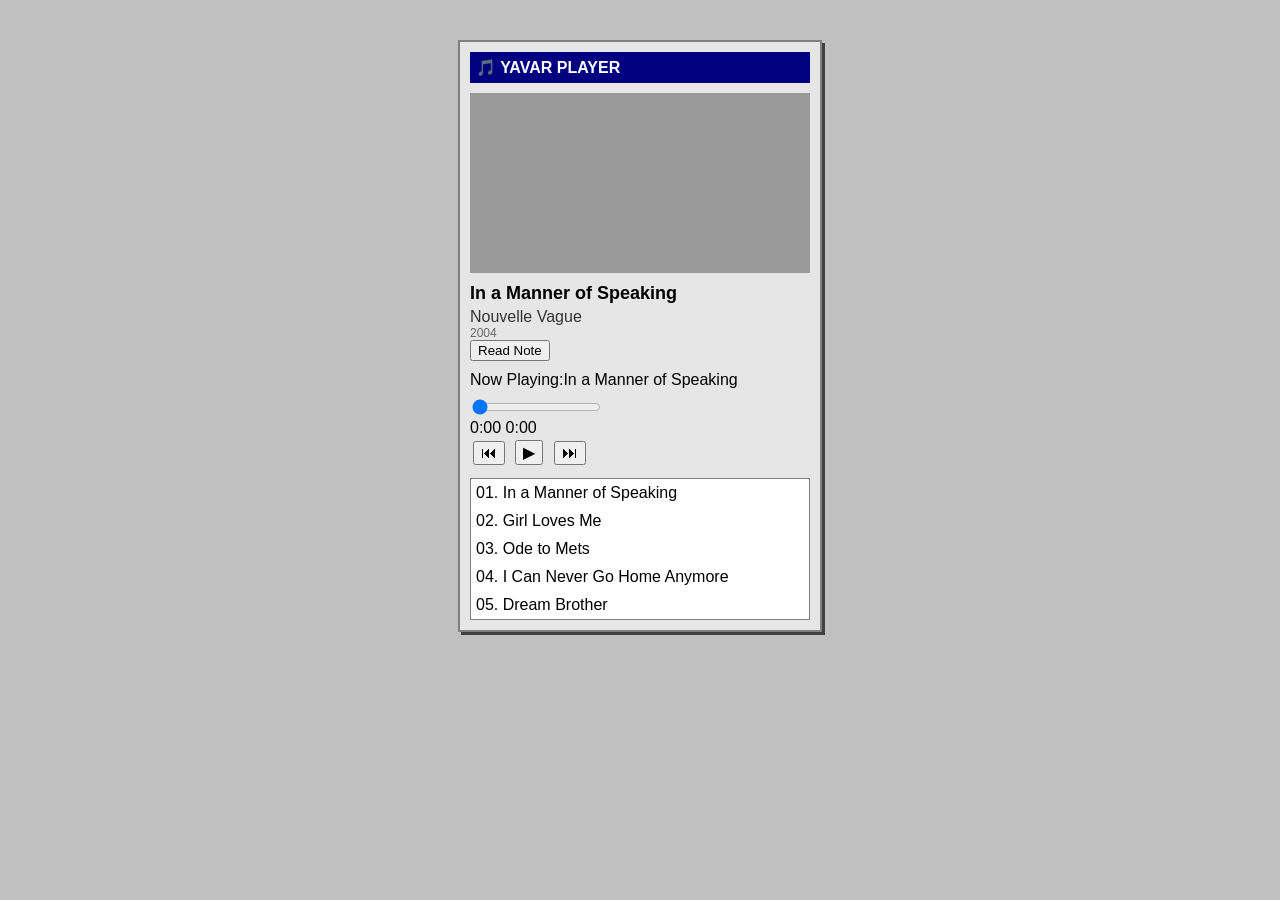
==== Yavar_Player/index.html @ 3d325789 "first commit" ====
<!DOCTYPE html>
<html lang="en">
<head>
  <meta charset="UTF-8" />
  <title>Yavar Player</title>
  <link rel="stylesheet" href="style.css" />
</head>

<body>

<div class="player">

  <div class="header">🎵 YAVAR PLAYER</div>

  <div class="art">
    <img src="img/cover.jpg" alt="" />
  </div>
<div class="track-info">

  <div id="trackTitle" class="track-title">
    -
  </div>

  <div id="trackArtist" class="track-artist">
    -
  </div>

  <div id="trackYear" class="track-year">
    -
  </div>
<button id="showNote">
  Read Note
</button>

<div id="trackNote" class="track-note hidden">

<div id="trackLyrics" class="hidden lyrics-panel"> lyrivcs
</div> 
</div>




</div>

  <div class="now">
    Now Playing:<span id="nowPlayingTitle"> -</span> 
  </div>

  <div class="progress">
    <input type="range" id="seek" value="0" />
    <div class="time">
      <span id="currentTime">0:00</span>
      <span id="duration">0:00</span>
    </div>
  </div>

  <div class="controls">
    <button id="prev">⏮</button>
    <button id="play">▶</button>
    <button id="next">⏭</button>
  </div>

  <div class="playlist" id="playlist"></div>

</div>

<script src="app.js"></script>
</body>
</html>
---- Yavar_Player/style.css ----
body {
  background: #c0c0c0;
  font-family: Tahoma, sans-serif;
}

.player {
  width: 340px;
  margin: 40px auto;
  background: #e6e6e6;
  border: 2px solid #808080;
  box-shadow: 3px 3px 0 #404040;
  padding: 10px;
}

.header {
  background: #000080;
  color: white;
  padding: 6px;
  font-weight: bold;
}

.art {
  margin: 10px 0;
  height: 180px;
  background: #999;
  display: flex;
  align-items: center;
  justify-content: center;
}

.art img {
  max-width: 100%;
  max-height: 100%;
}

.now {
  margin: 8px 0;
}

.controls button {
  margin: 3px;
  font-size: 16px;
}

.playlist {
  margin-top: 10px;
  height: 140px;
  overflow-y: auto;
  background: white;
  border: 1px solid gray;
}

.playlist div {
  padding: 5px;
  cursor: pointer;
}

.playlist div:hover {
  background: #000080;
  color: white;
}

.track-info {
  margin: 10px 0;
}

.track-title {
  font-weight: bold;
  font-size: 18px;
}

.track-artist {
  margin-top: 4px;
  color: #333;
}

.track-year {
  font-size: 12px;
  color: #666;
}

.track-note {
  margin-top: 8px;
  font-style: italic;
  font-size: 13px;
  color: #444;
}

.hidden {
    display: none;
}
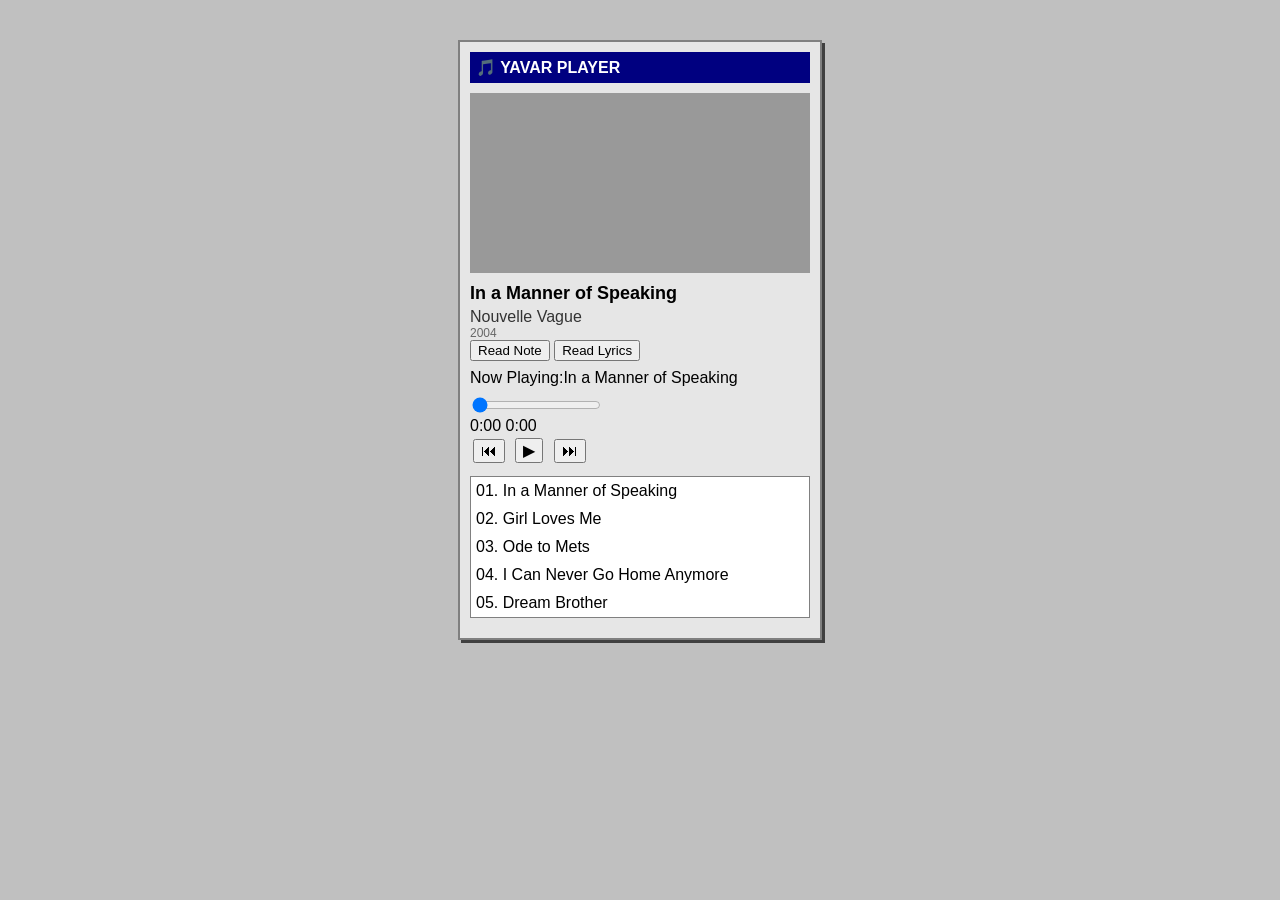
==== commit dc77c9d6: "commit 2" ====
--- a/Yavar_Player/index.html
+++ b/Yavar_Player/index.html
@@ -34,12 +34,13 @@
 
 <div id="trackNote" class="track-note hidden">
 
-<div id="trackLyrics" class="hidden lyrics-panel"> lyrivcs
-</div> 
 </div>
 
+<button id="showLyrics">
+  Read Lyrics
+</button>
 
-
+<div id="trackLyrics" class="hidden lyrics-panel">
 
 </div>
 
--- a/Yavar_Player/style.css
+++ b/Yavar_Player/style.css
@@ -90,3 +90,11 @@
     display: none;
 }
 
+.lyrics-panel {
+    white-space: pre-wrap;
+    
+  margin-top: 8px;
+  font-style: italic;
+  font-size: 13px;
+  color: #444;
+}
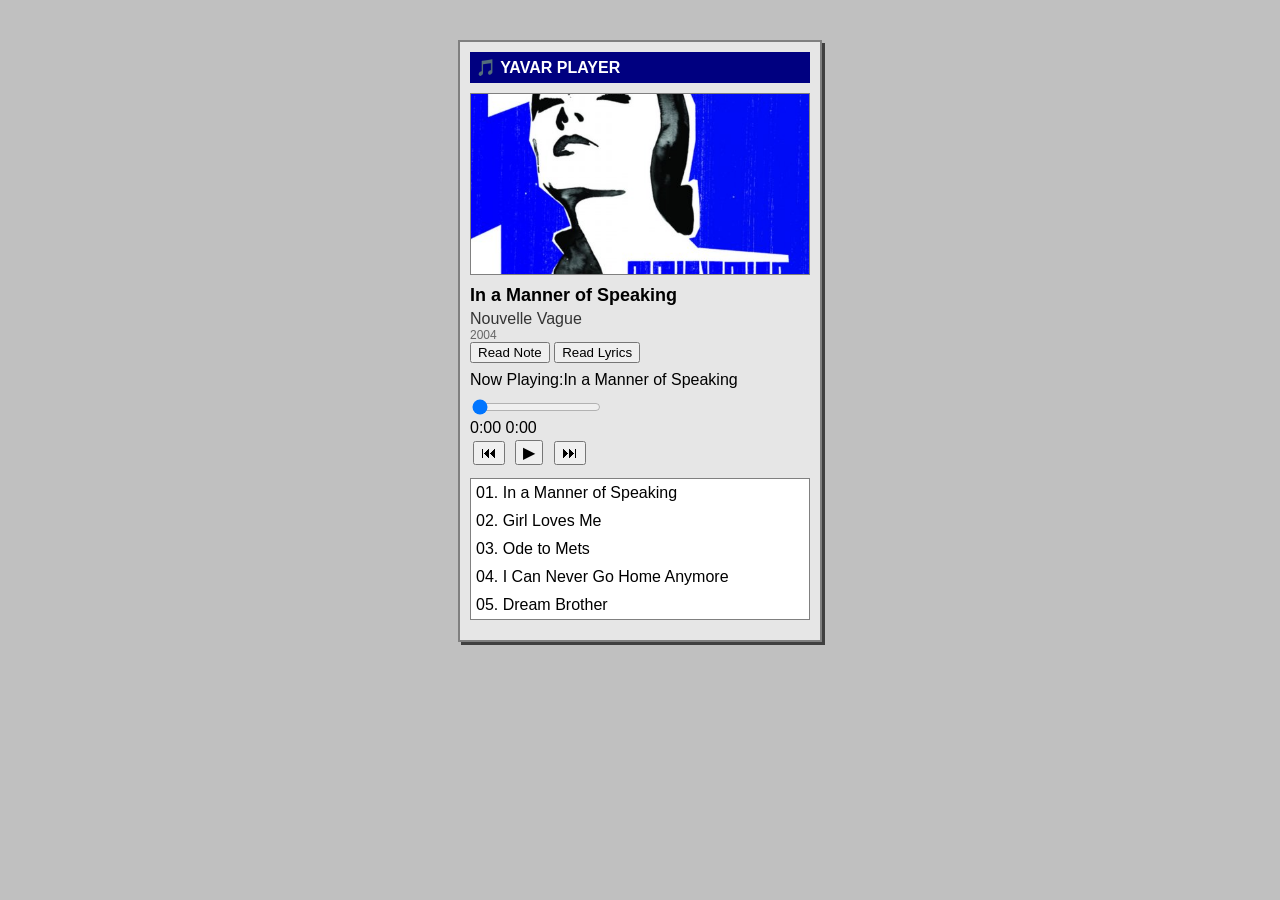
==== commit 245bb37b: "added img" ====
--- a/Yavar_Player/index.html
+++ b/Yavar_Player/index.html
@@ -2,8 +2,10 @@
 <html lang="en">
 <head>
   <meta charset="UTF-8" />
+   <meta name="viewport" content="width=device-width, initial-scale=1.0">
   <title>Yavar Player</title>
   <link rel="stylesheet" href="style.css" />
+ 
 </head>
 
 <body>
@@ -13,7 +15,7 @@
   <div class="header">🎵 YAVAR PLAYER</div>
 
   <div class="art">
-    <img src="img/cover.jpg" alt="" />
+    <img id="trackImage" src="img/01.jpg" alt="" />
   </div>
 <div class="track-info">
 
@@ -66,6 +68,9 @@
 
 </div>
 
+<script src="tracks.js"></script>
 <script src="app.js"></script>
 </body>
-</html>+</html>
+
+
--- a/Yavar_Player/style.css
+++ b/Yavar_Player/style.css
@@ -19,6 +19,7 @@
   font-weight: bold;
 }
 
+
 .art {
   margin: 10px 0;
   height: 180px;
@@ -26,11 +27,14 @@
   display: flex;
   align-items: center;
   justify-content: center;
+  border: 1px solid gray;
 }
 
 .art img {
-  max-width: 100%;
-  max-height: 100%;
+  width: 100%;
+  height: 100%;
+  object-fit: cover;
+  border-radius: 0;
 }
 
 .now {
@@ -44,11 +48,14 @@
 
 .playlist {
   margin-top: 10px;
+  max-height: 200px;
   height: 140px;
   overflow-y: auto;
   background: white;
   border: 1px solid gray;
 }
+
+
 
 .playlist div {
   padding: 5px;
@@ -97,4 +104,38 @@
   font-style: italic;
   font-size: 13px;
   color: #444;
+}
+
+@media (max-width: 768px) {
+
+    .player {
+        width: 95%;
+        margin: 10px auto;
+    }
+
+    .art img {
+        width: 100%;
+        height: auto;
+    }
+
+    .controls button {
+        font-size: 24px;
+        padding: 12px;
+    }
+
+    .playlist {
+        max-height: 250px;
+        overflow-y: auto;
+    }
+
+    .track-title {
+        font-size: 22px;
+    }
+
+    .track-artist,
+    .track-year,
+    .track-note,
+    .lyrics-panel {
+        font-size: 16px;
+    }
 }
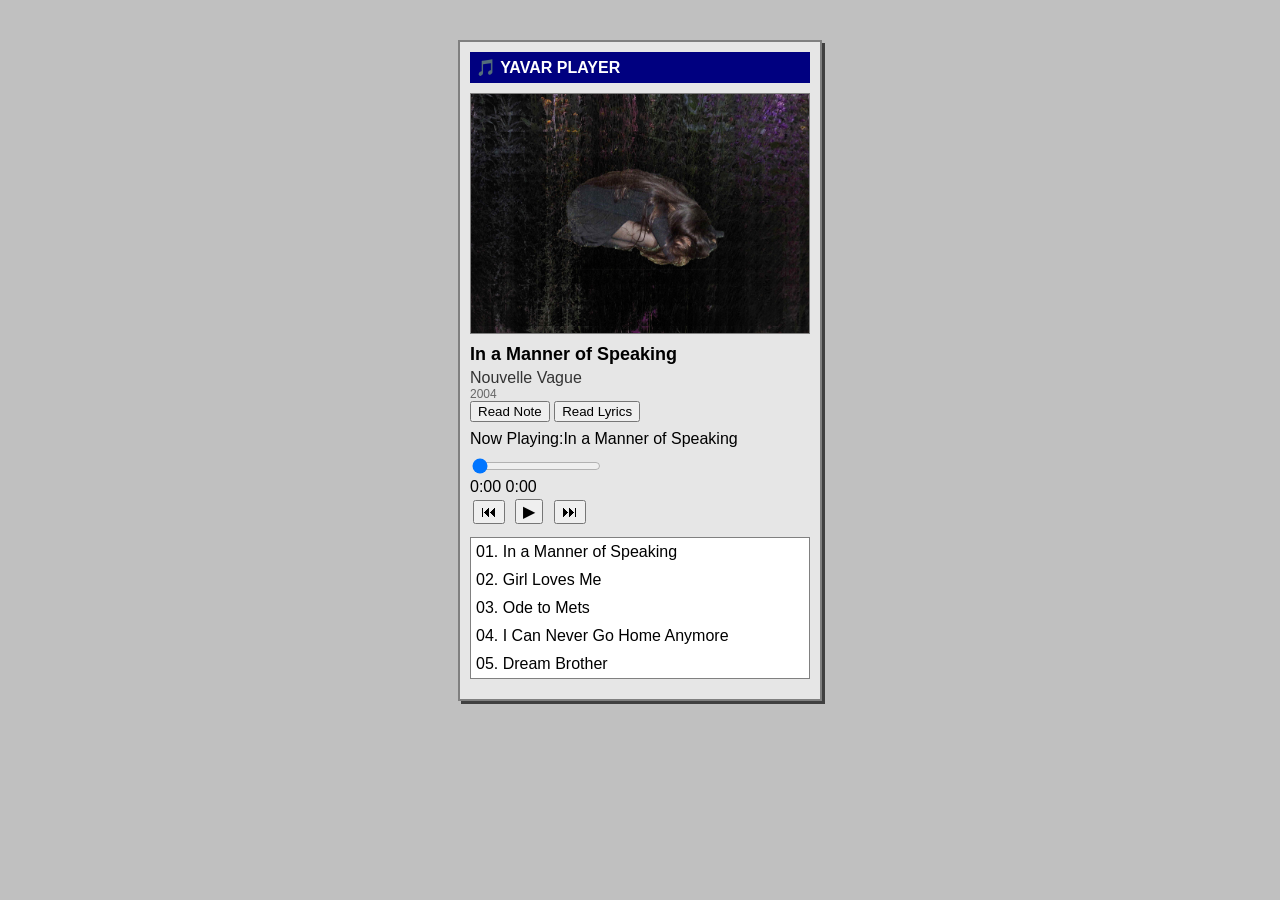
==== commit 1e17dc3d: "updating image files" ====
--- a/Yavar_Player/index.html
+++ b/Yavar_Player/index.html
@@ -15,7 +15,7 @@
   <div class="header">🎵 YAVAR PLAYER</div>
 
   <div class="art">
-    <img id="trackImage" src="img/01.jpg" alt="" />
+    <img id="trackImage" src="img/default.jpg" alt="" />
   </div>
 <div class="track-info">
 
--- a/Yavar_Player/style.css
+++ b/Yavar_Player/style.css
@@ -22,7 +22,8 @@
 
 .art {
   margin: 10px 0;
-  height: 180px;
+  height: 100%;
+
   background: #999;
   display: flex;
   align-items: center;
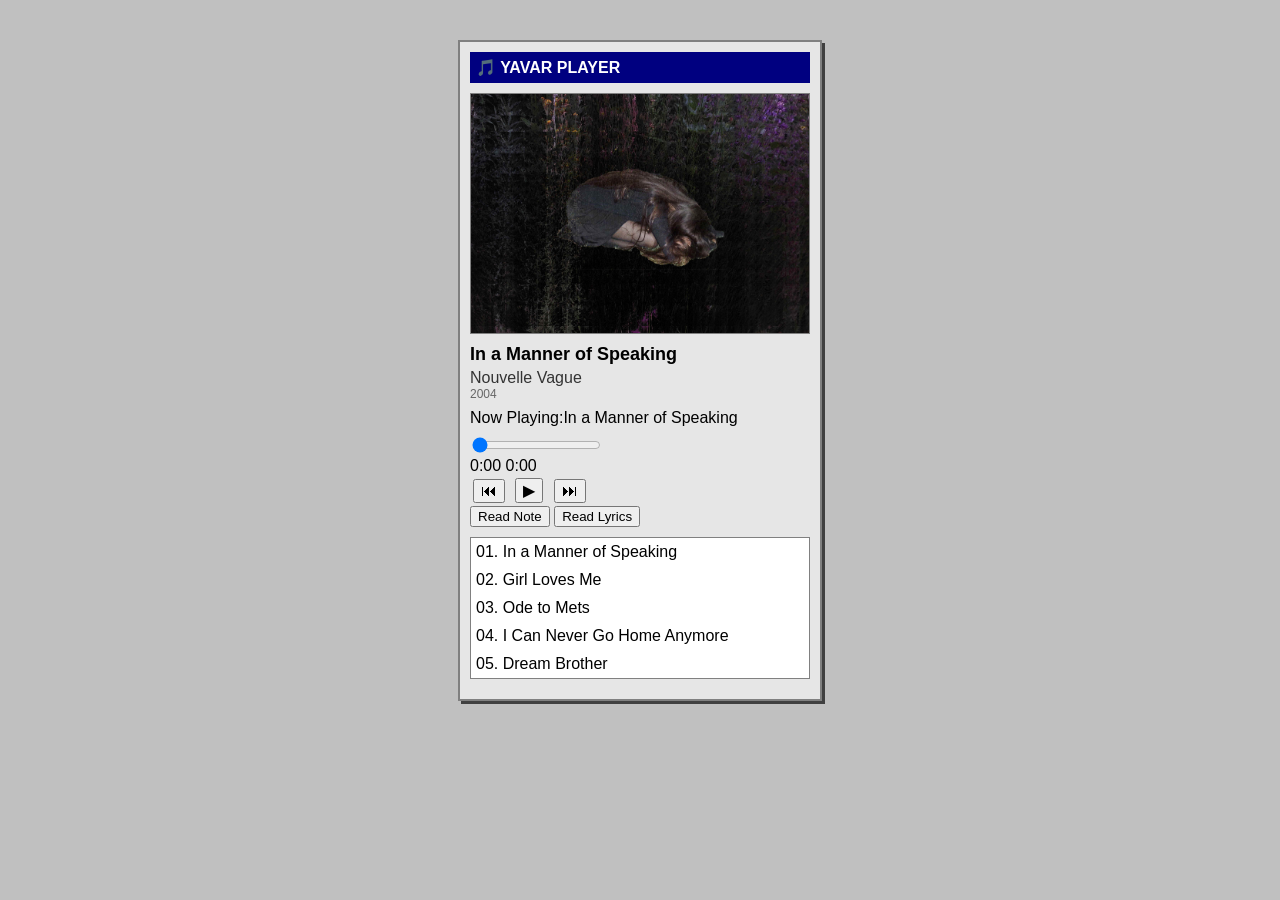
==== commit 935320ee: "fixed songs details" ====
--- a/Yavar_Player/index.html
+++ b/Yavar_Player/index.html
@@ -30,21 +30,7 @@
   <div id="trackYear" class="track-year">
     -
   </div>
-<button id="showNote">
-  Read Note
-</button>
 
-<div id="trackNote" class="track-note hidden">
-
-</div>
-
-<button id="showLyrics">
-  Read Lyrics
-</button>
-
-<div id="trackLyrics" class="hidden lyrics-panel">
-
-</div>
 
   <div class="now">
     Now Playing:<span id="nowPlayingTitle"> -</span> 
@@ -63,7 +49,21 @@
     <button id="play">▶</button>
     <button id="next">⏭</button>
   </div>
+<button id="showNote">
+  Read Note
+</button>
 
+<div id="trackNote" class="track-note hidden">
+
+</div>
+
+<button id="showLyrics">
+  Read Lyrics
+</button>
+
+<div id="trackLyrics" class="hidden lyrics-panel">
+
+</div>
   <div class="playlist" id="playlist"></div>
 
 </div>
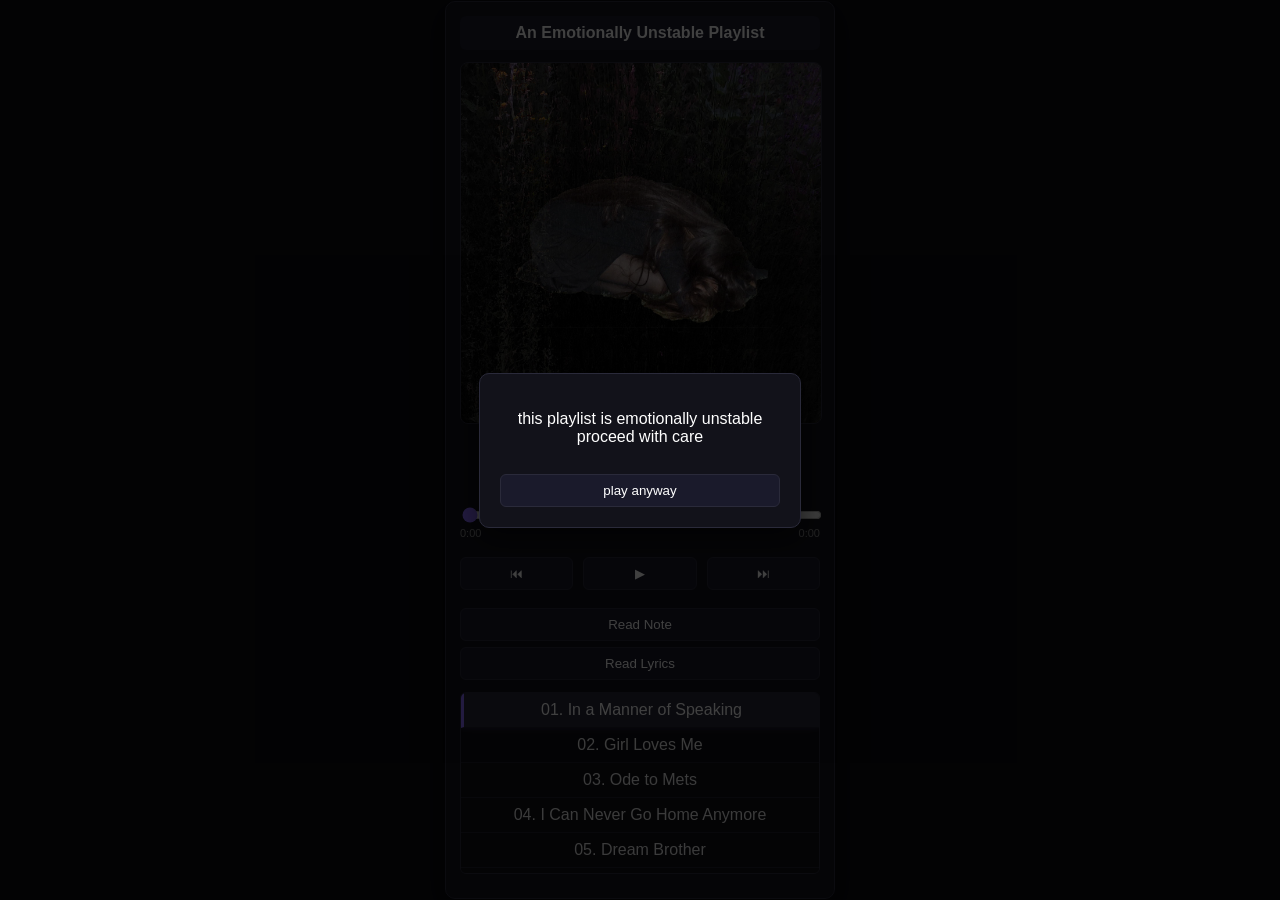
==== commit 017ed6cf: "cleanup" ====
--- a/Yavar_Player/index.html
+++ b/Yavar_Player/index.html
@@ -12,7 +12,7 @@
 
 <div class="player">
 
-  <div class="header">🎵 YAVAR PLAYER</div>
+  <div class="header">An Emotionally Unstable Playlist</div>
 
   <div class="art">
     <img id="trackImage" src="img/default.jpg" alt="" />
@@ -30,12 +30,6 @@
   <div id="trackYear" class="track-year">
     -
   </div>
-
-
-  <div class="now">
-    Now Playing:<span id="nowPlayingTitle"> -</span> 
-  </div>
-
   <div class="progress">
     <input type="range" id="seek" value="0" />
     <div class="time">
@@ -68,6 +62,13 @@
 
 </div>
 
+<div id="warningModal" class="modal">
+  <div class="modal-content">
+    <p>this playlist is emotionally unstable
+      proceed with care</p>
+    <button id="closeModal">play anyway</button>
+  </div>
+</div>
 <script src="tracks.js"></script>
 <script src="app.js"></script>
 </body>
--- a/Yavar_Player/style.css
+++ b/Yavar_Player/style.css
@@ -1,142 +1,267 @@
+:root {
+  --accent: #8a6bff;
+  --accent-shadow: rgba(255, 255, 255, 0.04);
+}
+@media (max-width: 768px) {
+
+  .player {
+    width: 95%;
+  }
+
+  .controls button {
+    font-size: 28px;
+    padding: 14px 16px;
+  }
+
+  .track-title {
+    font-size: 22px;
+  }
+
+  .track-artist,
+  .track-year,
+  .track-note,
+  .lyrics-panel {
+    font-size: 16px;
+  }
+}
+
+@keyframes pulse {
+  0% {
+    transform: scale(1);
+    box-shadow: 0 0 0 rgba(108, 92, 231, 0.0);
+  }
+  50% {
+    transform: scale(1.08);
+    box-shadow: 0 0 18px rgba(108, 92, 231, 0.5);
+  }
+  100% {
+    transform: scale(1);
+    box-shadow: 0 0 0 rgba(108, 92, 231, 0.0);
+  }
+}
+
+  
+.playing {
+  box-shadow: 0 0 18px var(--accent-soft);
+  animation: pulse 1.4s infinite;
+  background: #2a2a3a !important;
+  border-color: #6c5ce7 !important;
+}
+
 body {
-  background: #c0c0c0;
+  margin: 0;
+  background: #0b0b10;
   font-family: Tahoma, sans-serif;
+  color: #eaeaea;
+  display: flex;
+  justify-content: center;
+  align-items: center;
+  min-height: 100vh;
 }
 
 .player {
-  width: 340px;
-  margin: 40px auto;
-  background: #e6e6e6;
-  border: 2px solid #808080;
-  box-shadow: 3px 3px 0 #404040;
-  padding: 10px;
-}
-
+  width: 360px;
+  background: #12121a;
+  border: 1px solid #2a2a3a;
+  box-shadow: 0 10px 30px rgba(0,0,0,0.6);
+  padding: 14px;
+  border-radius: 10px;
+}
+
+/* HEADER */
 .header {
-  background: #000080;
-  color: white;
-  padding: 6px;
+  background: #1a1a2b;
+  color: #ffffff;
+  padding: 8px;
   font-weight: bold;
-}
-
+  text-align: center;
+  border-radius: 6px;
+}
 
 .art {
-  margin: 10px 0;
-  height: 100%;
-
-  background: #999;
-  display: flex;
-  align-items: center;
-  justify-content: center;
-  border: 1px solid gray;
+  margin: 12px 0;
+  width: 100%;
+  aspect-ratio: 1 / 1;
+  background: #1a1a1a;
+  display: flex;
+  align-items: center;
+  justify-content: center;
+  overflow: hidden;
+  border-radius: 8px;
+  border: 1px solid #2a2a3a;
 }
 
 .art img {
   width: 100%;
   height: 100%;
   object-fit: cover;
-  border-radius: 0;
-}
-
-.now {
-  margin: 8px 0;
-}
-
-.controls button {
-  margin: 3px;
-  font-size: 16px;
-}
-
-.playlist {
-  margin-top: 10px;
-  max-height: 200px;
-  height: 140px;
-  overflow-y: auto;
-  background: white;
-  border: 1px solid gray;
-}
-
-
-
-.playlist div {
-  padding: 5px;
-  cursor: pointer;
-}
-
-.playlist div:hover {
-  background: #000080;
-  color: white;
-}
-
+}
+
+/* TRACK INFO */
 .track-info {
+  text-align: center;
   margin: 10px 0;
 }
 
 .track-title {
+  font-size: 18px;
   font-weight: bold;
-  font-size: 18px;
+  color: #ffffff;
 }
 
 .track-artist {
   margin-top: 4px;
-  color: #333;
+  color: #bbbbbb;
 }
 
 .track-year {
   font-size: 12px;
-  color: #666;
-}
-
-.track-note {
-  margin-top: 8px;
-  font-style: italic;
+  color: #777;
+}
+
+/* NOW PLAYING */
+.now {
+  margin-top: 10px;
+  text-align: center;
   font-size: 13px;
-  color: #444;
-}
-
+  color: #aaa;
+}
+
+#nowPlayingTitle {
+  color: #fff;
+}
+
+/* PROGRESS */
+.progress {
+  margin-top: 12px;
+  text-align: center;
+}
+
+#seek {
+  width: 100%;
+  accent-color: var(--accent);
+}
+
+.time {
+  display: flex;
+  justify-content: space-between;
+  font-size: 11px;
+  color: #888;
+}
+
+/* CONTROLS CENTERED */
+.controls {
+  display: flex;
+  justify-content: center;
+  align-items: center;
+  gap: 10px;
+  margin: 12px 0;
+}
+
+.controls button {
+  background: #1a1a2b;
+  color: #fff;
+  border: 1px solid #2a2a3a;
+  padding: 8px 12px;
+  border-radius: 6px;
+  cursor: pointer;
+  transition: 0.2s;
+}
+
+.controls button:hover {
+  background: #2a2a3a;
+}
+
+/* NOTE + LYRICS */
+button {
+  width: 100%;
+  margin-top: 6px;
+  padding: 8px;
+  background: #1a1a2b;
+  border: 1px solid #2a2a3a;
+  color: #fff;
+  border-radius: 6px;
+  cursor: pointer;
+}
+
+button:hover {
+  background: #2a2a3a;
+}
+
+.track-note,
+.lyrics-panel {
+  margin-top: 10px;
+  padding: 10px;
+  background: #0f0f15;
+  border: 1px solid #2a2a3a;
+  border-radius: 6px;
+  font-size: 13px;
+  color: #ccc;
+  white-space: pre-wrap;
+}
+
+/* PLAYLIST */
+.playlist {
+  margin-top: 12px;
+  max-height: 180px;
+  overflow-y: auto;
+  background: #0f0f15;
+  border: 1px solid #2a2a3a;
+  border-radius: 6px;
+}
+
+.playlist div {
+  padding: 8px;
+  cursor: pointer;
+  border-bottom: 1px solid #1f1f2a;
+}
+
+.playlist div:hover {
+  background: #1a1a2b;
+}
+
+.playlist .active {
+  background: #2a2a3a;
+  color: #ffffff;
+  box-shadow: 0 0 6px rgba(138, 107, 255, 0.2);
+  border-left: 3px solid var(--accent);
+}
+
+/* HIDDEN */
 .hidden {
-    display: none;
-}
-
-.lyrics-panel {
-    white-space: pre-wrap;
-    
-  margin-top: 8px;
-  font-style: italic;
-  font-size: 13px;
-  color: #444;
-}
-
-@media (max-width: 768px) {
-
-    .player {
-        width: 95%;
-        margin: 10px auto;
-    }
-
-    .art img {
-        width: 100%;
-        height: auto;
-    }
-
-    .controls button {
-        font-size: 24px;
-        padding: 12px;
-    }
-
-    .playlist {
-        max-height: 250px;
-        overflow-y: auto;
-    }
-
-    .track-title {
-        font-size: 22px;
-    }
-
-    .track-artist,
-    .track-year,
-    .track-note,
-    .lyrics-panel {
-        font-size: 16px;
-    }
+  display: none;
+}
+
+.modal {
+  position: fixed;
+  top: 0;
+  left: 0;
+  width: 100%;
+  height: 100%;
+  background: rgba(0,0,0,0.75);
+  display: flex;
+  justify-content: center;
+  align-items: center;
+  z-index: 999;
+}
+
+.modal-content {
+  background: #12121a;
+  border: 1px solid #2a2a3a;
+  padding: 20px;
+  border-radius: 10px;
+  text-align: center;
+  max-width: 280px;
+  color: #fff;
+  box-shadow: 0 10px 30px rgba(0,0,0,0.6);
+}
+
+.modal-content button {
+  margin-top: 12px;
+  padding: 8px 14px;
+  background: #1a1a2b;
+  border: 1px solid #2a2a3a;
+  color: white;
+  cursor: pointer;
+  border-radius: 6px;
 }
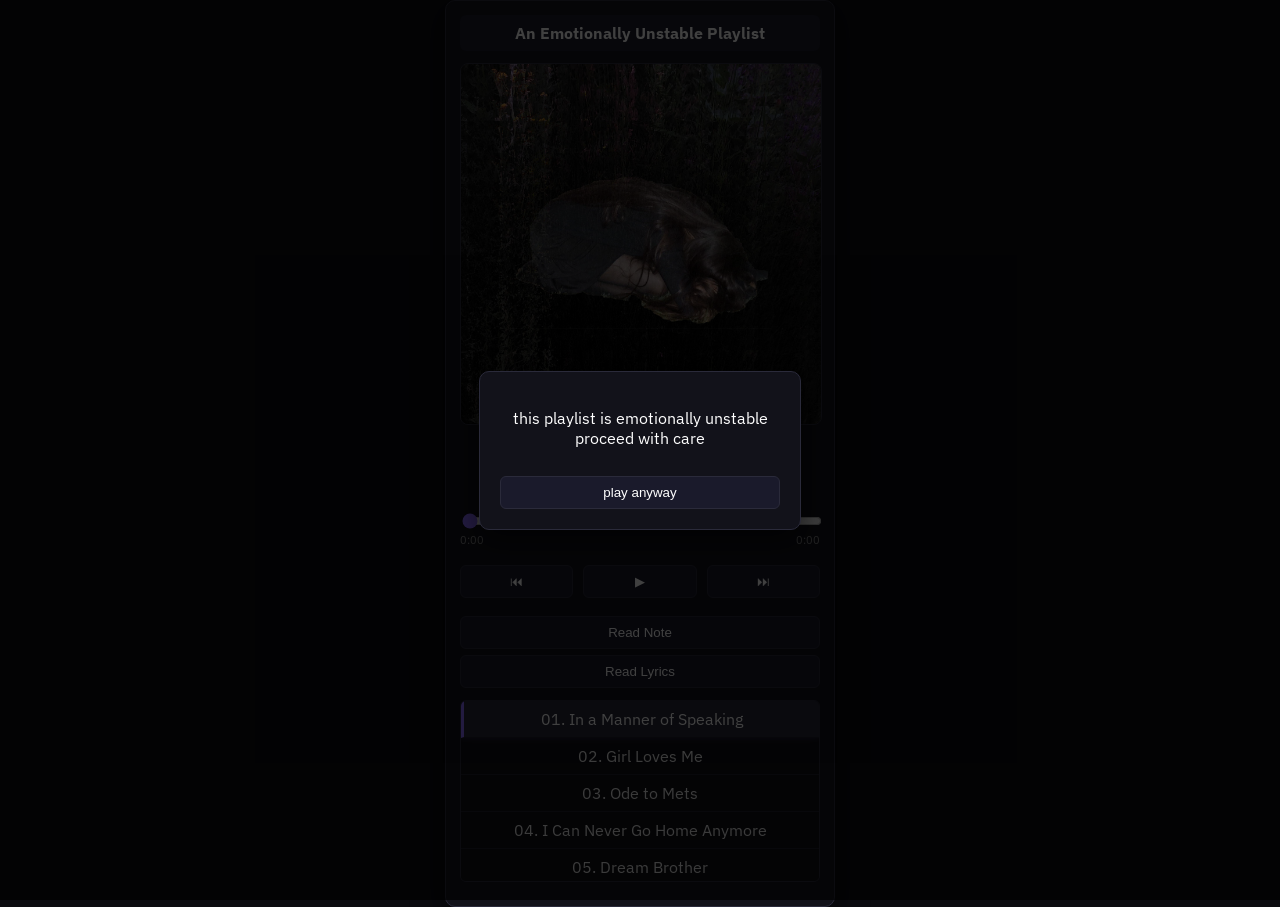
==== commit 6d1245b8: "font update" ====
--- a/Yavar_Player/index.html
+++ b/Yavar_Player/index.html
@@ -5,7 +5,9 @@
    <meta name="viewport" content="width=device-width, initial-scale=1.0">
   <title>Yavar Player</title>
   <link rel="stylesheet" href="style.css" />
- 
+ <link rel="preconnect" href="https://fonts.googleapis.com">
+<link rel="preconnect" href="https://fonts.gstatic.com" crossorigin>
+<link href="https://fonts.googleapis.com/css2?family=IBM+Plex+Mono:ital,wght@0,100;0,200;0,300;0,400;0,500;0,600;0,700;1,100;1,200;1,300;1,400;1,500;1,600;1,700&family=IBM+Plex+Sans:ital,wght@0,100..700;1,100..700&display=swap" rel="stylesheet">
 </head>
 
 <body>
--- a/Yavar_Player/style.css
+++ b/Yavar_Player/style.css
@@ -1,7 +1,12 @@
+@import url('https://fonts.googleapis.com/css2?family=IBM+Plex+Mono:wght@300;400;500;600&family=IBM+Plex+Sans:wght@400;500;600&display=swap');
+
+
 :root {
   --accent: #8a6bff;
   --accent-shadow: rgba(255, 255, 255, 0.04);
 }
+
+
 @media (max-width: 768px) {
 
   .player {
@@ -13,10 +18,12 @@
     padding: 14px 16px;
   }
 
-  .track-title {
-    font-size: 22px;
-  }
-
+.track-title {
+  letter-spacing: 0.5px;
+  font-weight: 600;
+  opacity: 0.95;
+  font-size: 22px;
+}
   .track-artist,
   .track-year,
   .track-note,
@@ -51,14 +58,18 @@
 body {
   margin: 0;
   background: #0b0b10;
-  font-family: Tahoma, sans-serif;
-  color: #eaeaea;
+  font-family: "IBM Plex Sans", sans-serif;  color: #eaeaea;
   display: flex;
   justify-content: center;
   align-items: center;
   min-height: 100vh;
 }
 
+.track-note,
+.lyrics-panel {
+  font-family: "IBM Plex Mono", monospace;
+  font-weight: 300;
+}
 .player {
   width: 360px;
   background: #12121a;
@@ -104,6 +115,7 @@
 }
 
 .track-title {
+  font-weight: 600;
   font-size: 18px;
   font-weight: bold;
   color: #ffffff;
@@ -112,6 +124,9 @@
 .track-artist {
   margin-top: 4px;
   color: #bbbbbb;
+  
+  font-weight: 400;
+  opacity: 0.9;
 }
 
 .track-year {
